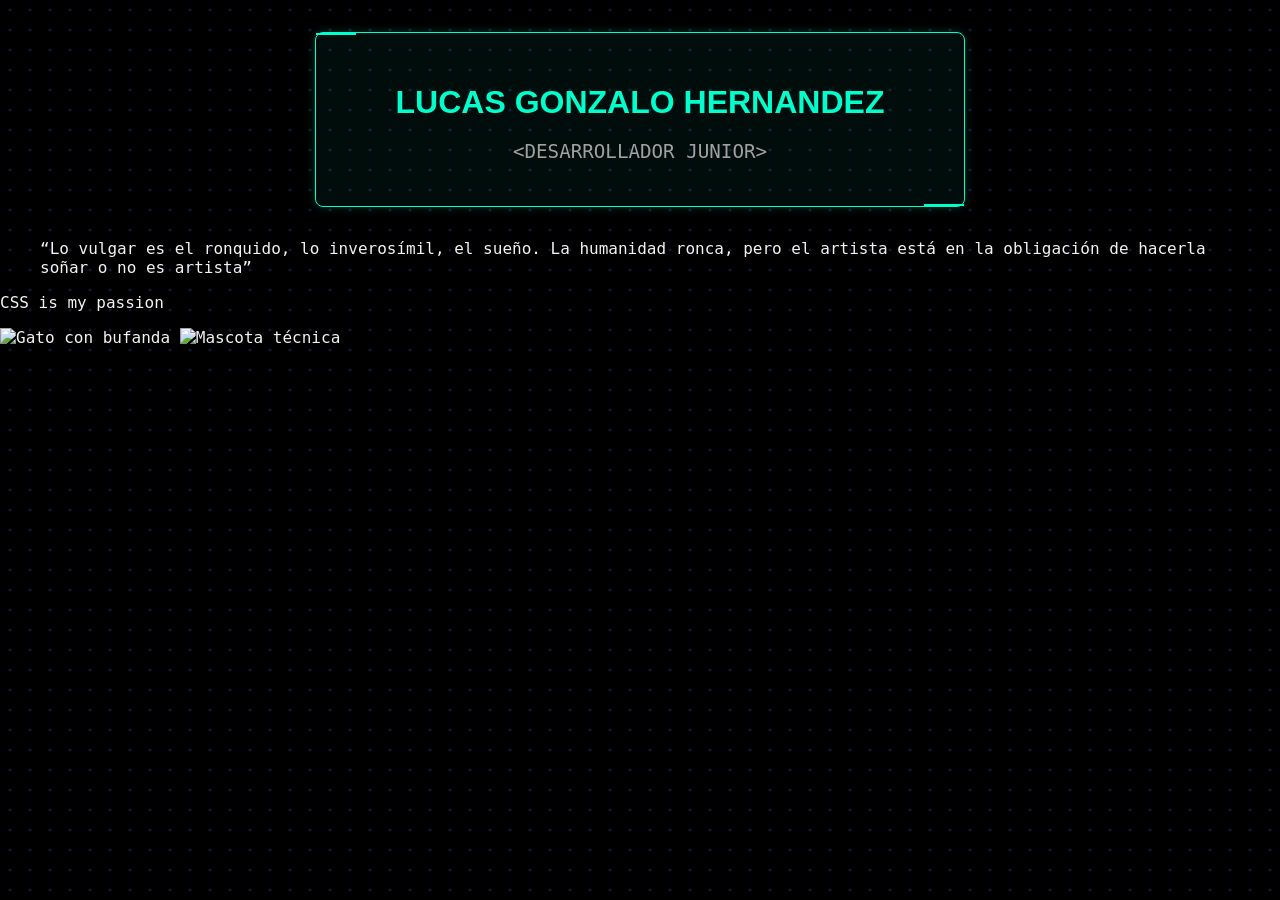
==== Prueba/tuki.html @ 557d406a "probando cositas" ====
<!DOCTYPE html>
<html lang="es">
<head>
  <meta charset="UTF-8">
  <title>Fondo Rejilla Técnica</title>
  <link rel="stylesheet" href="tuki.css">
</head>

<body>

  <section class="hud-panel hud-panel--nombre">
  <div class="hud-panel__contenido">
    <h1 class="hud-panel__titulo">LUCAS GONZALO HERNANDEZ</h1>
    <p class="hud-panel__subtitulo">&lt;DESARROLLADOR JUNIOR&gt;</p>
  </div>
</section>

  <div class="grid-collage__cita">
    <blockquote class="cita__texto">
      “Lo vulgar es el ronquido, lo inverosímil, el sueño. La humanidad ronca, pero el artista está en la obligación de hacerla soñar o no es artista”
    </blockquote>
  </div>

  <div class="grid-collage__humor">
    <div class="css-pasion__bloque">
      <p class="css-pasion__texto">CSS is my passion</p>
      <img src="cat.png" alt="Gato con bufanda" class="css-pasion__imagen" />
      <img src="dragoncito.png" alt="Mascota técnica" class="css-pasion__mascota" />
    </div>
  </div>
</section>

<!-- <section class="identidad">
  <span class="identidad__id section-id">#01</span>
  <h1 class="identidad__nombre">LUCAS GONZALO HERNANDEZ</h1>
  <p class="identidad__rol">&lt;DESARROLLADOR JUNIOR&gt;</p>
</section>

<section class="cita">
  <span class="cita__id section-id">#02</span>
  <blockquote class="cita__texto">
    “Lo vulgar es el ronquido, lo inverosímil, el sueño. La humanidad ronca, pero el artista está en la obligación de hacerla soñar o no es artista”
  </blockquote>
</section>

<section class="css-pasion">
  <span class="css-pasion__id section-id">#03</span>
  <div class="css-pasion__bloque">
    <img src="cat.jpg" alt="Gato con bufanda" class="css-pasion__imagen" />
    <p class="css-pasion__texto">CSS is my passion</p>
    <img src="dragoncito.png" alt="Mascota técnica" class="css-pasion__mascota" />
  </div>
</section> -->



  <!-- <header class="hud-header">
    <div class="hud-header__id section-id">#01</div>
    <h1 class="hud-header__titulo bienvenido">BIENVENIDO</h1>
    <nav class="hud-nav">
      <a href="#sobre-mi">SOBRE MI</a>
      <a href="#proyectos">PROYECTOS</a>
      <a href="#contacto">CONTACTO</a>
    </nav>
  </header>

  <main class="main">
    <section id="sobre-mi" class="perfil">
      <div class="perfil__avatar avatar-placeholder"></div>
      <div class="perfil__info info">
        <span class="section-id">#05</span>
        <h2 class="info__nombre">LUCAS HERNANDEZ</h2>
        <p class="info__rol">&lt;Desarrollador junior&gt;</p>
      </div>
    </section>

    <section id="proyectos" class="experiencia">
      <span class="section-id">#06</span>
      <h3 class="experiencia__titulo">Experiencia / Sesiones recientes</h3>
      <div class="paneles">
        <div class="paneles__item panel"></div>
        <div class="paneles__item panel"></div>
        <div class="paneles__item panel"></div>
      </div>
    </section>

    <section id="contacto" class="contacto">
      <span class="section-id">#07</span>
      <h3 class="contacto__titulo">Contactame:</h3>
      <form class="contacto__form">
        <input type="text" placeholder="Tu nombre" />
        <input type="email" placeholder="Tu email" />
        <textarea placeholder="Mensaje"></textarea>
      </form>
    </section>
  </main>

  <footer class="footer">
    <img src="dragoncito.png" alt="Mascota técnica" class="dragoncito" />
    <p class="footer__texto">© 2025 Lucas Hernandez. Todos los derechos reservados.</p>
  </footer> -->
</body>

 <!-- 
<body>
    <div class="contenedor">
        <div class="fondo-reticula"></div>
            <div class="ola">
                <div class="num">#05</div>
                <div class="nombre"></div>

            </div>
        </div>

        <div class="hud-panel">
            <div class="hud-indicator">ESTADO: ACTIVADO</div>
            <div class="hud-indicator">UBICACION: 7-G</div>
            <div class="scan-line"></div>
        </div>
    </div>
        

   <header class="hud-header">
    <div class="section-id">#01</div>
    <h1 class="bienvenido">BIENVENIDO</h1>
    <nav class="hud-nav">
      <a href="#sobre-mi">SOBRE MI</a>
      <a href="#proyectos">PROYECTOS</a>
      <a href="#contacto">CONTACTO</a>
    </nav>
  </header>

  <section class="perfil">
    <div class="avatar-placeholder"></div>
    <div class="info">
      <span class="section-id">#05</span>
      <h2>LUCAS HERNANDEZ</h2>
      <p>&lt;Desarrollador junior&gt;</p>
    </div>
  </section>

  <section class="experiencia">
    <span class="section-id">#06</span>
    <h3>Experiencia / Sesiones recientes</h3>
    <div class="paneles">
      <div class="panel"></div>
      <div class="panel"></div>
      <div class="panel"></div>
    </div>
  </section>

  <section class="contacto">
    <span class="section-id">#07</span>
    <h3>Contactame:</h3>
    <form>
      <input type="text" placeholder="Tu nombre" />
      <input type="email" placeholder="Tu email" />
      <textarea placeholder="Mensaje"></textarea>
    </form>
  </section>

  <img src="dragoncito.png" alt="" class="dragoncito">

</body>-->
</html>
---- Prueba/tuki.css ----
/* body {
  background: radial-gradient(circle at center, #0a0f1c 0%, #000000 100%);
  color: #e0e0e0;
  font-family: 'Orbitron', sans-serif;
  padding: 24px;
} */

/* body {
  margin: 0;
  padding: 2rem;
  background-color: #ffffff;
  color: #111;
  font-family: 'Share Tech Mono', monospace;
  background-image: radial-gradient(#103257 0.01px, #000000 2px);
  background-size: 20px 20px;
}*/

/*
.contenedor{
    position: grid;
    grid-template-columns: repeat(3, 1fr);
    grid-template-rows: repeat(2, 100px);
}

.ola{
    display: flex;
    border: 1px solid #00ffcc;
    margin-bottom: 2rem;
    background-color: #0C1B24;
    box-shadow: 0 0 10px #00ffcc33;
    position: relative;
    color: #FD9B52;
    font-weight: 300px;
    font-size: 50px;
    width: fit-content;
    align-items: center;
}
.ola::before,
.ola::after{
    content: '';
    position: absolute;
    width: 50px;
    height: 5px;
    background-color: #00ffcc;
}

.ola::before {
  top: 0;
  left: 0;
}

.ola::after {
  bottom: 0;
  right: 0;
}

.num {
  padding: 0.5rem 1rem;
  border: 2px solid #00ffcc;
  background-color: #0a0f1c;
  color: #FD6D4A;
  font-weight: bold;
}

.nombre{
    padding: .5rem 1rem;
    width: 645px;
}

.hud-panel {
  border: 1px solid #00ffcc;
  padding: 1rem;
  margin-bottom: 2rem;
  background-color: #0C1B24;
  box-shadow: 0 0 10px #00ffcc33;
  position: relative;
}

.hud-panel::before,
.hud-panel::after {
  content: '';
  position: absolute;
  width: 30px;
  height: 2px;
  background-color: #00ffcc;
}

.hud-panel::before {
  top: 0;
  left: 0;
}

.hud-panel::after {
  bottom: 0;
  right: 0;
}

.hud-indicator {
  display: inline-block;
  padding: 0.3rem 0.6rem;
  border: 1px dashed #00ffcc;
  margin: 0.5rem 0;
  font-size: 0.9rem;
  background-color: rgba(0, 255, 204, 0.1);
  color: #00ffcc;
}

.scan-line {
  width: 100%;
  height: 20px;
  background: linear-gradient(to right, transparent, #00ffcc, transparent);
  animation: scan 2s linear infinite;
  margin-top: 1rem;
}

@keyframes scan {
  0% { transform: translateX(-100%); }
  100% { transform: translateX(100%); }
} */

/* ------------------------------------------------------------------------------ */
body {
  background-color: #0B0F1A;
  color: #F2F2F2;
  font-family: 'Share Tech Mono', monospace;
  margin: 0;
  padding: 0;
  background-image: radial-gradient(#103257 0.01px, #000000 2px);
  background-size: 20px 20px;
}

/* .section-id {
  color: #FD6D4A;
  font-family: 'Orbitron', sans-serif;
  font-size: 1.2rem;
  margin-bottom: 8px;
}

.bienvenido {
  font-family: 'Orbitron', sans-serif;
  font-size: 2.5rem;
  color: #FF2E4C;
  margin-left: 16px;
}

.hud-nav {
  position: absolute;
  top: 20px;
  right: 20px;
}

.hud-nav a {
  color: #F2F2F2;
  margin-left: 24px;
  text-decoration: none;
  font-family: 'Share Tech Mono', monospace;
}

.perfil {
  display: flex;
  align-items: center;
  margin: 64px 32px;
}

.avatar-placeholder {
  width: 120px;
  height: 120px;
  background-color: #2A2F3A;
  border: 2px dashed #00F0FF;
  margin-right: 32px;
}

.info h2 {
  font-family: 'Orbitron', sans-serif;
  font-size: 1.8rem;
  margin: 0;
}

.info p {
  font-family: 'Stardos Stencil', serif;
  font-size: 1rem;
  color: #A0A0A0;
}

.experiencia, .contacto {
  margin: 48px 32px;
}

.paneles {
  display: flex;
  gap: 16px;
}

.panel {
  width: 100px;
  height: 80px;
  background-color: #2A2F3A;
  border: 1px dashed #00F0FF;
}

form input, form textarea {
  display: block;
  width: 100%;
  margin: 8px 0;
  padding: 8px;
  background-color: #1A1F2A;
  border: 1px solid #00F0FF;
  color: #F2F2F2;
  font-family: 'Share Tech Mono', monospace;
}

.dragoncito{} */


/* ------------------------------------------------------------------------------ */


/* .identidad {
  margin: 32px;
  text-align: left;
}
.identidad__nombre {
  font-size: 2rem;
  color: #FF2E4C;
  font-family: 'Orbitron', sans-serif;
}
.identidad__rol {
  font-size: 1.2rem;
  color: #A0A0A0;
  font-family: 'Share Tech Mono', monospace;
}

.cita {
  margin: 32px;
  padding: 16px;
  background-color: #1A1F2A;
  border-left: 4px solid #00F0FF;
}
.cita__texto {
  font-style: italic;
  color: #F2F2F2;
  font-family: 'Share Tech Mono', monospace;
}

.css-pasion__bloque {
  margin: 32px;
  padding: 16px;
  background: linear-gradient(45deg, #ff00cc, #3333ff);
  color: white;
  text-align: center;
  box-shadow: 0 0 12px #00F0FF;
  border-radius: 12px;
}
.css-pasion__texto {
  font-size: 1.5rem;
  font-weight: bold;
  font-family: 'Comic Sans MS', cursive;
}
.css-pasion__imagen {
  width: 120px;
  margin-bottom: 16px;
}
.css-pasion__mascota {
  width: 40px;
  position: absolute;
  top: 8px;
  right: 8px;
} */


.grid-collage {
  display: grid;
  grid-template-columns: 1fr 1fr;
  grid-template-rows: auto auto;
  gap: 32px;
  padding: 32px;
  background-color: #0B0F1A;
  background-image: radial-gradient(#103257 0.01px, #000000 2px);
  background-size: 20px 20px;
}

.hud-panel {
  border: 1px solid #00ffcc;
  padding: 1.5rem;
  margin: 2rem;
  background-color: rgba(0, 255, 204, 0.05);
  box-shadow: 0 0 10px #00ffcc33;
  position: relative;
  border-radius: 8px;
}

/* Líneas vectoriales decorativas */
.hud-panel::before,
.hud-panel::after {
  content: '';
  position: absolute;
  width: 40px;
  height: 2px;
  background-color: #00ffcc;
}
.hud-panel::before {
  top: 0;
  left: 0;
}
.hud-panel::after {
  bottom: 0;
  right: 0;
}

/* Estilo específico para el nombre */
.hud-panel--nombre {
  max-width: 600px;
  margin-left: auto;
  margin-right: auto;
  text-align: center;
}

.hud-panel__titulo {
  font-size: 2rem;
  font-family: 'Orbitron', sans-serif;
  color: #00ffcc;
  margin-bottom: 0.5rem;
}

.hud-panel__subtitulo {
  font-size: 1.2rem;
  font-family: 'Share Tech Mono', monospace;
  color: #A0A0A0;
}

/* .grid-collage__identidad {
  grid-column: 1 / 2;
  grid-row: 1 / 2;
  color: #FF2E4C;
  font-family: 'Orbitron', sans-serif;
}

.identidad__nombre {
  font-size: 2rem;
  margin-bottom: 8px;
}

.identidad__rol {
  font-size: 1.2rem;
  color: #A0A0A0;
  font-family: 'Share Tech Mono', monospace;
}

.grid-collage__cita {
  grid-column: 1 / 2;
  grid-row: 2 / 3;
  background-color: #1A1F2A;
  padding: 16px;
  border-left: 4px solid #00F0FF;
}

.cita__texto {
  font-style: italic;
  color: #F2F2F2;
  font-family: 'Share Tech Mono', monospace;
}

.grid-collage__humor {
  grid-column: 2 / 3;
  grid-row: 1 / 3;
  display: flex;
  align-items: center;
  justify-content: center;
}

.css-pasion__bloque {
  background: linear-gradient(45deg, #ff00cc, #3333ff);
  padding: 24px;
  border-radius: 12px;
  box-shadow: 0 0 12px #00F0FF;
  text-align: center;
  position: relative;
}

.css-pasion__texto {
  font-size: 1.5rem;
  font-family: 'Comic Sans MS', cursive;
  color: white;
  margin-bottom: 16px;
}

.css-pasion__imagen {
  width: 120px;
}

.css-pasion__mascota {
  width: 40px;
  position: absolute;
  top: 8px;
  right: 8px;
} */
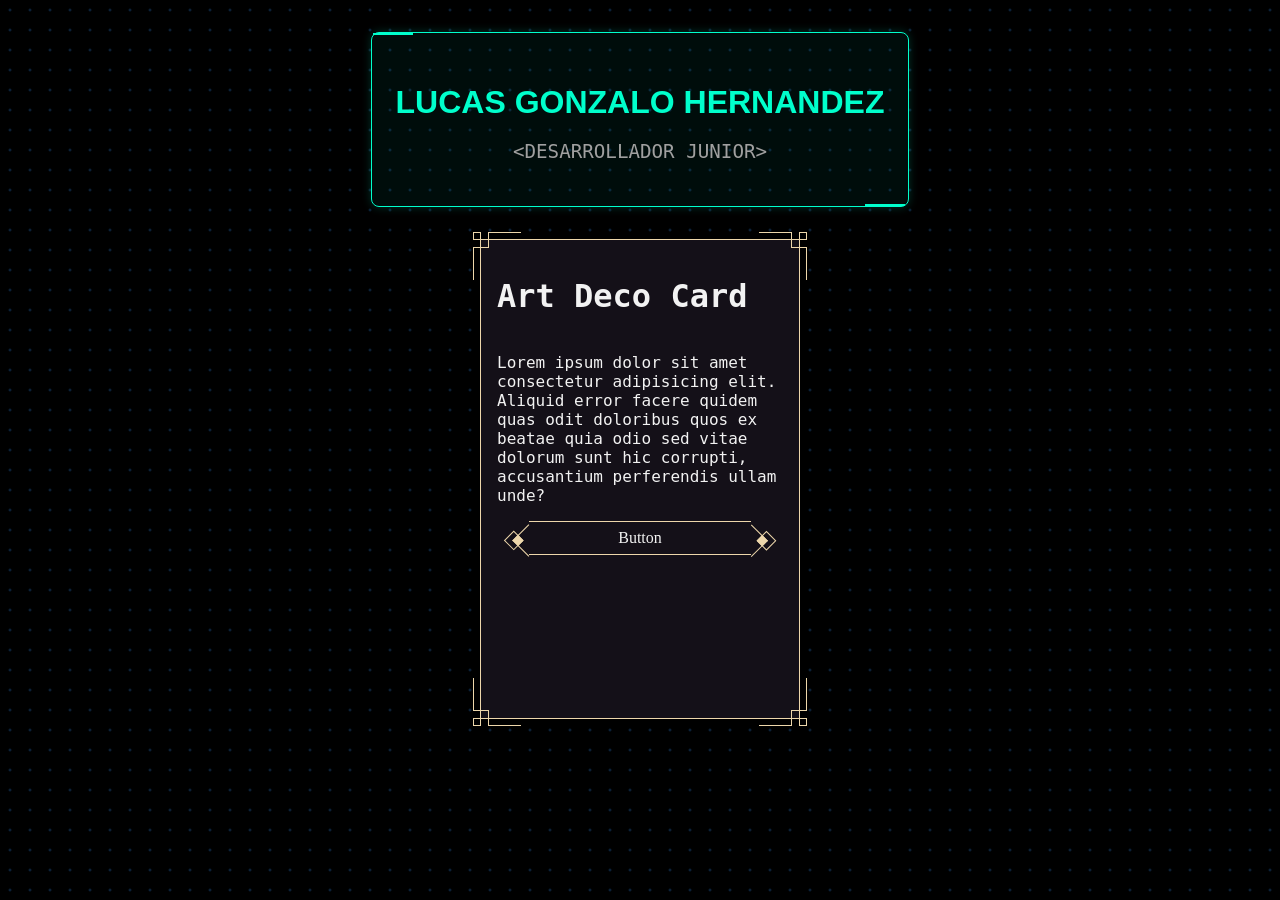
==== commit d253e057: "oa" ====
--- a/Prueba/tuki.html
+++ b/Prueba/tuki.html
@@ -5,9 +5,7 @@
   <title>Fondo Rejilla Técnica</title>
   <link rel="stylesheet" href="tuki.css">
 </head>
-
 <body>
-
   <section class="hud-panel hud-panel--nombre">
   <div class="hud-panel__contenido">
     <h1 class="hud-panel__titulo">LUCAS GONZALO HERNANDEZ</h1>
@@ -15,151 +13,24 @@
   </div>
 </section>
 
-  <div class="grid-collage__cita">
-    <blockquote class="cita__texto">
-      “Lo vulgar es el ronquido, lo inverosímil, el sueño. La humanidad ronca, pero el artista está en la obligación de hacerla soñar o no es artista”
-    </blockquote>
+ 
+
+  <div class="card">
+    <div class="corner top left"></div>
+    <div class="corner top right"></div>
+    <div class="corner bottom left"></div>
+    <div class="corner bottom right"></div>
+    <h1>Art Deco Card</h1>
+    <p>Lorem ipsum dolor sit amet consectetur adipisicing elit. Aliquid error facere quidem quas odit doloribus quos ex beatae quia odio sed vitae dolorum sunt hic corrupti, accusantium perferendis ullam unde?</p>
+
+    <button>
+      <span class="left"></span>
+      <span class="right"></span>
+      Button
+    </button>
   </div>
 
-  <div class="grid-collage__humor">
-    <div class="css-pasion__bloque">
-      <p class="css-pasion__texto">CSS is my passion</p>
-      <img src="cat.png" alt="Gato con bufanda" class="css-pasion__imagen" />
-      <img src="dragoncito.png" alt="Mascota técnica" class="css-pasion__mascota" />
-    </div>
-  </div>
+
 </section>
-
-<!-- <section class="identidad">
-  <span class="identidad__id section-id">#01</span>
-  <h1 class="identidad__nombre">LUCAS GONZALO HERNANDEZ</h1>
-  <p class="identidad__rol">&lt;DESARROLLADOR JUNIOR&gt;</p>
-</section>
-
-<section class="cita">
-  <span class="cita__id section-id">#02</span>
-  <blockquote class="cita__texto">
-    “Lo vulgar es el ronquido, lo inverosímil, el sueño. La humanidad ronca, pero el artista está en la obligación de hacerla soñar o no es artista”
-  </blockquote>
-</section>
-
-<section class="css-pasion">
-  <span class="css-pasion__id section-id">#03</span>
-  <div class="css-pasion__bloque">
-    <img src="cat.jpg" alt="Gato con bufanda" class="css-pasion__imagen" />
-    <p class="css-pasion__texto">CSS is my passion</p>
-    <img src="dragoncito.png" alt="Mascota técnica" class="css-pasion__mascota" />
-  </div>
-</section> -->
-
-
-
-  <!-- <header class="hud-header">
-    <div class="hud-header__id section-id">#01</div>
-    <h1 class="hud-header__titulo bienvenido">BIENVENIDO</h1>
-    <nav class="hud-nav">
-      <a href="#sobre-mi">SOBRE MI</a>
-      <a href="#proyectos">PROYECTOS</a>
-      <a href="#contacto">CONTACTO</a>
-    </nav>
-  </header>
-
-  <main class="main">
-    <section id="sobre-mi" class="perfil">
-      <div class="perfil__avatar avatar-placeholder"></div>
-      <div class="perfil__info info">
-        <span class="section-id">#05</span>
-        <h2 class="info__nombre">LUCAS HERNANDEZ</h2>
-        <p class="info__rol">&lt;Desarrollador junior&gt;</p>
-      </div>
-    </section>
-
-    <section id="proyectos" class="experiencia">
-      <span class="section-id">#06</span>
-      <h3 class="experiencia__titulo">Experiencia / Sesiones recientes</h3>
-      <div class="paneles">
-        <div class="paneles__item panel"></div>
-        <div class="paneles__item panel"></div>
-        <div class="paneles__item panel"></div>
-      </div>
-    </section>
-
-    <section id="contacto" class="contacto">
-      <span class="section-id">#07</span>
-      <h3 class="contacto__titulo">Contactame:</h3>
-      <form class="contacto__form">
-        <input type="text" placeholder="Tu nombre" />
-        <input type="email" placeholder="Tu email" />
-        <textarea placeholder="Mensaje"></textarea>
-      </form>
-    </section>
-  </main>
-
-  <footer class="footer">
-    <img src="dragoncito.png" alt="Mascota técnica" class="dragoncito" />
-    <p class="footer__texto">© 2025 Lucas Hernandez. Todos los derechos reservados.</p>
-  </footer> -->
 </body>
-
- <!-- 
-<body>
-    <div class="contenedor">
-        <div class="fondo-reticula"></div>
-            <div class="ola">
-                <div class="num">#05</div>
-                <div class="nombre"></div>
-
-            </div>
-        </div>
-
-        <div class="hud-panel">
-            <div class="hud-indicator">ESTADO: ACTIVADO</div>
-            <div class="hud-indicator">UBICACION: 7-G</div>
-            <div class="scan-line"></div>
-        </div>
-    </div>
-        
-
-   <header class="hud-header">
-    <div class="section-id">#01</div>
-    <h1 class="bienvenido">BIENVENIDO</h1>
-    <nav class="hud-nav">
-      <a href="#sobre-mi">SOBRE MI</a>
-      <a href="#proyectos">PROYECTOS</a>
-      <a href="#contacto">CONTACTO</a>
-    </nav>
-  </header>
-
-  <section class="perfil">
-    <div class="avatar-placeholder"></div>
-    <div class="info">
-      <span class="section-id">#05</span>
-      <h2>LUCAS HERNANDEZ</h2>
-      <p>&lt;Desarrollador junior&gt;</p>
-    </div>
-  </section>
-
-  <section class="experiencia">
-    <span class="section-id">#06</span>
-    <h3>Experiencia / Sesiones recientes</h3>
-    <div class="paneles">
-      <div class="panel"></div>
-      <div class="panel"></div>
-      <div class="panel"></div>
-    </div>
-  </section>
-
-  <section class="contacto">
-    <span class="section-id">#07</span>
-    <h3>Contactame:</h3>
-    <form>
-      <input type="text" placeholder="Tu nombre" />
-      <input type="email" placeholder="Tu email" />
-      <textarea placeholder="Mensaje"></textarea>
-    </form>
-  </section>
-
-  <img src="dragoncito.png" alt="" class="dragoncito">
-
-</body>-->
 </html>
--- a/Prueba/tuki.css
+++ b/Prueba/tuki.css
@@ -128,6 +128,9 @@
   padding: 0;
   background-image: radial-gradient(#103257 0.01px, #000000 2px);
   background-size: 20px 20px;
+  display: flex;
+  align-items: center;
+  flex-direction: column;
 }
 
 /* .section-id {
@@ -269,7 +272,7 @@
 } */
 
 
-.grid-collage {
+/* .grid-collage {
   display: grid;
   grid-template-columns: 1fr 1fr;
   grid-template-rows: auto auto;
@@ -278,7 +281,7 @@
   background-color: #0B0F1A;
   background-image: radial-gradient(#103257 0.01px, #000000 2px);
   background-size: 20px 20px;
-}
+} */
 
 .hud-panel {
   border: 1px solid #00ffcc;
@@ -301,11 +304,11 @@
 }
 .hud-panel::before {
   top: 0;
-  left: 0;
+  left: 1px;
 }
 .hud-panel::after {
   bottom: 0;
-  right: 0;
+  right: 3px;
 }
 
 /* Estilo específico para el nombre */
@@ -394,4 +397,191 @@
   position: absolute;
   top: 8px;
   right: 8px;
-} */+} */
+
+
+
+@import url("https://fonts.googleapis.com/css2?family=Poiret+One&family=Viaoda+Libre&display=swap");
+
+:root {
+	--background: hsl(270, 20%, 8%);
+	--background-gradient: hsl(280, 25%, 12%);
+	--border: hsl(40, 65%, 80%);
+	--text: hsl(40, 70%, 85%);
+	--button-hover: hsl(280, 25%, 12%);
+}
+
+* {
+	box-sizing: border-box;
+}
+
+/* 
+h1 {
+	font-family: "Viaoda Libre";
+	text-align: center;
+}
+
+p {
+	font-family: "Poiret One";
+	line-height: 1.5;
+	opacity: 0.8;
+
+	margin-bottom: 4rem;
+} */
+
+.card {
+	display: flex;
+	flex-direction: column;
+
+	background: var(--background);
+	width: 20rem;
+	height: 30rem;
+	border: 1px solid var(--border);
+	position: relative;
+	padding: 1rem;
+
+	.corner {
+		width: 0.5rem;
+		height: 0.5rem;
+		border: 1px solid var(--border);
+		position: absolute;
+
+		&::after,
+		&::before {
+			content: "";
+			position: absolute;
+		}
+
+		&::after {
+			width: 2rem;
+			height: calc(1rem - 1px);
+		}
+
+		&::before {
+			width: calc(1rem - 1px);
+			height: 2rem;
+		}
+
+		&.left {
+			left: -0.5rem;
+
+			&::after {
+				left: calc(-2px + 1rem);
+				border-left: 1px solid var(--border);
+			}
+
+			&::before {
+				left: -1px;
+				border-left: 1px solid var(--border);
+			}
+		}
+
+		&.right {
+			right: -0.5rem;
+
+			&::after {
+				right: calc(-2px + 1rem);
+				border-right: 1px solid var(--border);
+			}
+
+			&::before {
+				right: -1px;
+				border-right: 1px solid var(--border);
+			}
+		}
+
+		&.top {
+			top: -0.5rem;
+
+			&::after {
+				top: -1px;
+				border-top: 1px solid var(--border);
+			}
+
+			&::before {
+				top: calc(-2px + 1rem);
+				border-top: 1px solid var(--border);
+			}
+		}
+
+		&.bottom {
+			bottom: -0.5rem;
+
+			&::after {
+				bottom: -1px;
+				border-bottom: 1px solid var(--border);
+			}
+
+			&::before {
+				bottom: calc(-2px + 1rem);
+				border-bottom: 1px solid var(--border);
+			}
+		}
+	}
+}
+
+button {
+	display: flex;
+	all: unset;
+	font-family: "Viaoda Libre";
+	text-align: center;
+	border-top: 1px solid var(--border);
+	border-bottom: 1px solid var(--border);
+	height: 2rem;
+	padding: 0 1rem;
+	position: relative;
+	transition: background 200ms ease-in-out;
+
+	margin: 0 2rem;
+
+	cursor: pointer;
+
+	.left,
+	.right {
+		position: absolute;
+		width: 1.45rem;
+		height: 1.45rem;
+		border-bottom: 1px solid var(--border);
+		border-left: 1px solid var(--border);
+		transition: background 200ms ease-in-out;
+
+		&::before {
+			content: "";
+			width: 0.75rem;
+			height: 0.75rem;
+			border: 1px solid var(--border);
+			position: absolute;
+			top: calc(1rem - 1px);
+			left: calc(-0.4rem - 1px);
+		}
+
+		&::after {
+			content: "";
+			width: 0.5rem;
+			height: 0.5rem;
+			background: var(--border);
+			position: absolute;
+			top: calc(1rem - 1px);
+			left: calc(-0rem - 1px);
+		}
+	}
+
+	.left {
+		left: -0.75rem;
+		transform: rotate(45deg);
+	}
+
+	.right {
+		right: -0.75rem;
+		transform: rotate(-135deg);
+	}
+
+	&:hover {
+		background: var(--button-hover);
+
+		.left,
+		.right {
+			background: var(--button-hover);
+		}
+	}
+}
